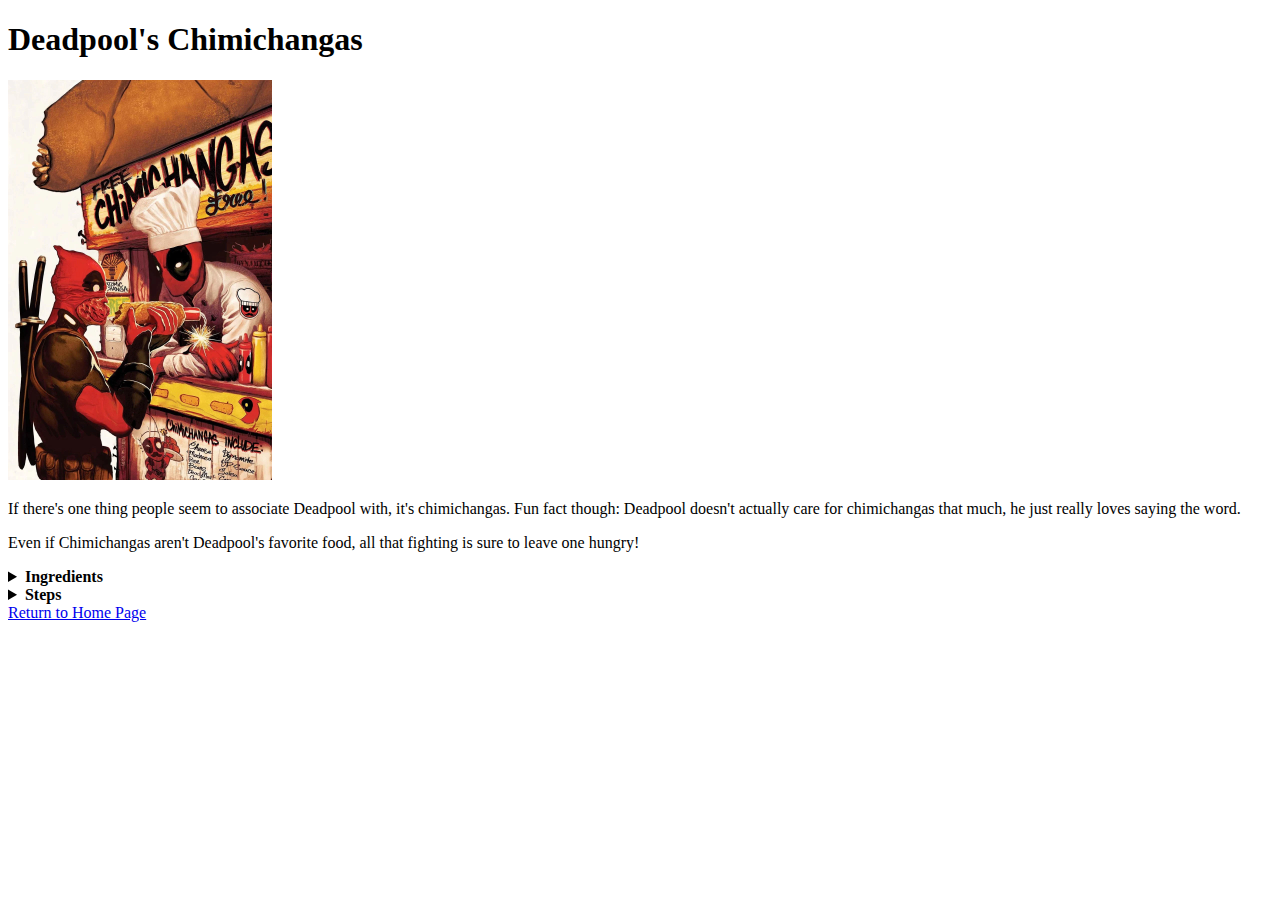
==== recipes/chimichanga.html @ 9fc2ab84 "Add two aditional recipes" ====
<!DOCTYPE html>
<html lang="en">
<head>
    <meta charset="UTF-8">
    <meta name="viewport" content="width=device-width, initial-scale=1.0">
    <title>Deadpool's Chimichangas | Odin Recipes 🧑‍🍳</title>
</head>
<body>
    <h1>Deadpool's Chimichangas</h1>
    <img src="../assets/images/Deadpool_Chimichanga.jpg" alt="Deadpool serving another Deadpool a chimichanga with a dynamite inside" height="400px">
    <p>If there's one thing people seem to associate Deadpool with, it's chimichangas. Fun fact though: Deadpool doesn't actually care for chimichangas that much, he just really loves saying the word. </p>
    <p>Even if Chimichangas aren't Deadpool's favorite food, all that fighting is sure to leave one hungry!</p>
    <details>
        <summary><b>Ingredients</b></summary>
        <ul>
            <li>1 rotisserie chicken, shredded (or 1 lb. ground beef)</li>
            <li>1 (16 oz.) of black beans refried beans (or regular refried beans)</li>
            <li>8 oz. canned diced green chiles</li>
            <li>3/4 cup enchilada sauce</li>
            <li>1.5 cups shredded Monterey Jack cheese</li>
            <li>1.5 tablespoons taco seasoning (you can use a store bought packet, or see my homemade recipe below)</li>
            <li>3/4 cup whole kernel corn</li>
            <li>8 in flour tortillas</li>
            <li>1 tablespoon melted butter</li>
        </ul>
    </details>
    <details>
        <summary><b>Steps</b></summary>
        <ol>
            <li>Preheat oven to 350 F degrees.</li>
            <li> If using ground hamburger, brown your burger. If using raw chicken, cook and shred your chicken. If using rotisserie chicken add it to your sauce pan for heating.</li>
            <li> Add the corn, green chiles, taco seasoning, & enchilada sauce. Cook on medium heat for 5-7 minutes.</li>
            <li> Stir in the shredded cheese & refried beans, then turn the heat off.</li>
            <li> Spoon your chimichanga mix into the soft shells (1/2 a cup of mix works well). Fold the top and bottom of the shell up, then roll closed and place the chimis seam side down in a baking pan.</li>
            <li> Coat the outside of your chimis with melted butter.</li>
            <li> Bake your chimichangas in the oven for 20 minutes, then flip them over. Bake for an additional 10-15 minutes, until lightly brown and crisp.</li>
            <li> Serve right away with your favorite toppings.  </li>          
        </ol>
    </details>
    <a href="../index.html">Return to Home Page</a>
</body>
</html>
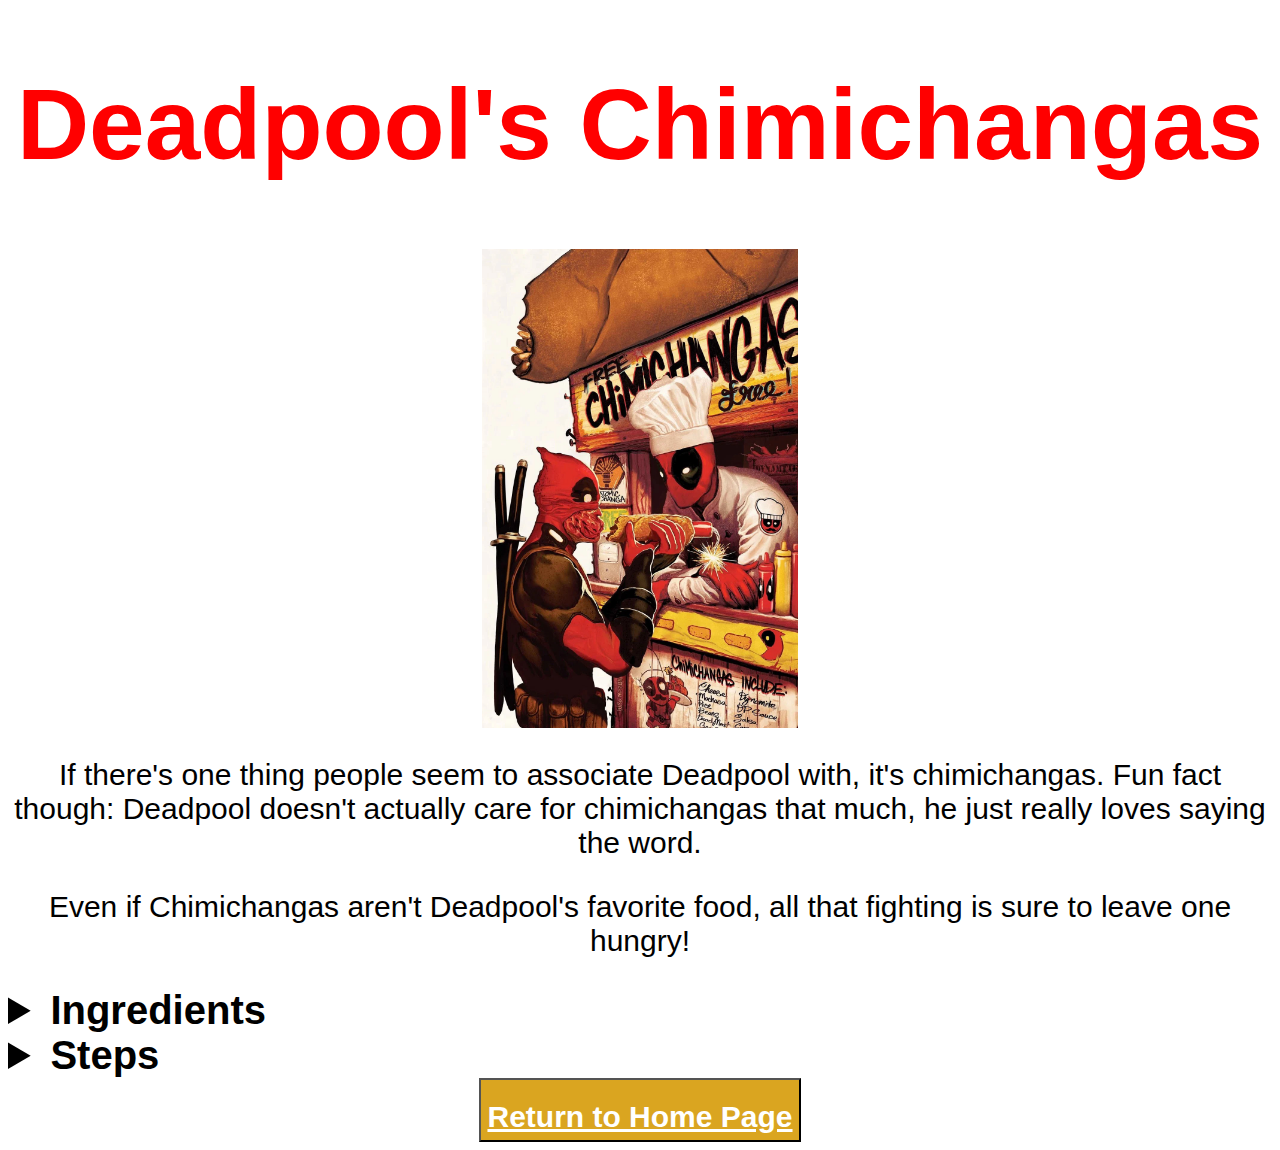
==== commit dcf4847f: "Stylize using CSS" ====
--- a/recipes/chimichanga.html
+++ b/recipes/chimichanga.html
@@ -4,14 +4,15 @@
     <meta charset="UTF-8">
     <meta name="viewport" content="width=device-width, initial-scale=1.0">
     <title>Deadpool's Chimichangas | Odin Recipes 🧑‍🍳</title>
+    <link rel="stylesheet" href="../style.css">
 </head>
 <body>
-    <h1>Deadpool's Chimichangas</h1>
-    <img src="../assets/images/Deadpool_Chimichanga.jpg" alt="Deadpool serving another Deadpool a chimichanga with a dynamite inside" height="400px">
-    <p>If there's one thing people seem to associate Deadpool with, it's chimichangas. Fun fact though: Deadpool doesn't actually care for chimichangas that much, he just really loves saying the word. </p>
-    <p>Even if Chimichangas aren't Deadpool's favorite food, all that fighting is sure to leave one hungry!</p>
-    <details>
-        <summary><b>Ingredients</b></summary>
+    <h1 id="deadpool" class="title">Deadpool's Chimichangas</h1>
+    <img class="center" src="../assets/images/Deadpool_Chimichanga.jpg" alt="Deadpool serving another Deadpool a chimichanga with a dynamite inside" height="400px">
+    <p class="description">If there's one thing people seem to associate Deadpool with, it's chimichangas. Fun fact though: Deadpool doesn't actually care for chimichangas that much, he just really loves saying the word. </p>
+    <p class="description">Even if Chimichangas aren't Deadpool's favorite food, all that fighting is sure to leave one hungry!</p>
+    <details class="ingredients">
+        <summary class = "summary"><b class = "summary">Ingredients</b></summary>
         <ul>
             <li>1 rotisserie chicken, shredded (or 1 lb. ground beef)</li>
             <li>1 (16 oz.) of black beans refried beans (or regular refried beans)</li>
@@ -24,8 +25,8 @@
             <li>1 tablespoon melted butter</li>
         </ul>
     </details>
-    <details>
-        <summary><b>Steps</b></summary>
+    <details class="steps">
+        <summary class = "summary"><b class = "summary">Steps</b></summary>
         <ol>
             <li>Preheat oven to 350 F degrees.</li>
             <li> If using ground hamburger, brown your burger. If using raw chicken, cook and shred your chicken. If using rotisserie chicken add it to your sauce pan for heating.</li>
@@ -37,6 +38,6 @@
             <li> Serve right away with your favorite toppings.  </li>          
         </ol>
     </details>
-    <a href="../index.html">Return to Home Page</a>
+    <button id="home"><a  href="../index.html">Return to Home Page</a></button>
 </body>
 </html>--- a/style.css
+++ b/style.css
@@ -0,0 +1,77 @@
+*{
+    font-family: Arial, Helvetica, sans-serif;
+    font-size: 20px;
+}
+/*Titles*/
+.title{
+    text-align: center;
+    font-size: 500%;
+}
+
+#greenarrow{
+    color: green;
+}
+#harleyquinn , #deadpool{
+    color: red
+}
+#harleyquinn > span {
+    color:blue;
+    font-size: 170%;
+}
+
+.sub.title{
+    font-size: 300%;
+}
+/*Paragraphs*/
+.description{
+    font-size: 30px;
+    text-align: center;
+}
+
+.center{
+    display: block;
+    margin-left: auto;
+    margin-right: auto;
+    width: 25%;
+    height: auto;
+}
+.summary{
+    font-size: 40px;
+}
+
+/*Return Home buttons*/
+button#home {
+    background-color: goldenrod;
+}
+
+button#home > a{
+    font-weight: bold;
+    color: white;
+    font-size: 30px;
+}
+
+button{
+    margin-left: auto;
+    margin-right: auto;
+    display: block;
+    font-size: 50px;
+    font-weight: bold;
+}
+/*Recipe buttons*/
+button.recipe > a{
+    text-align: center;
+    color: white;
+    font-size: 40px;
+}
+
+button#greenarrow{
+    background-color: green;
+    
+}
+
+button#harleyquinn{
+    background-color: blue;
+}
+button#deadpool{
+    background-color: red;
+}